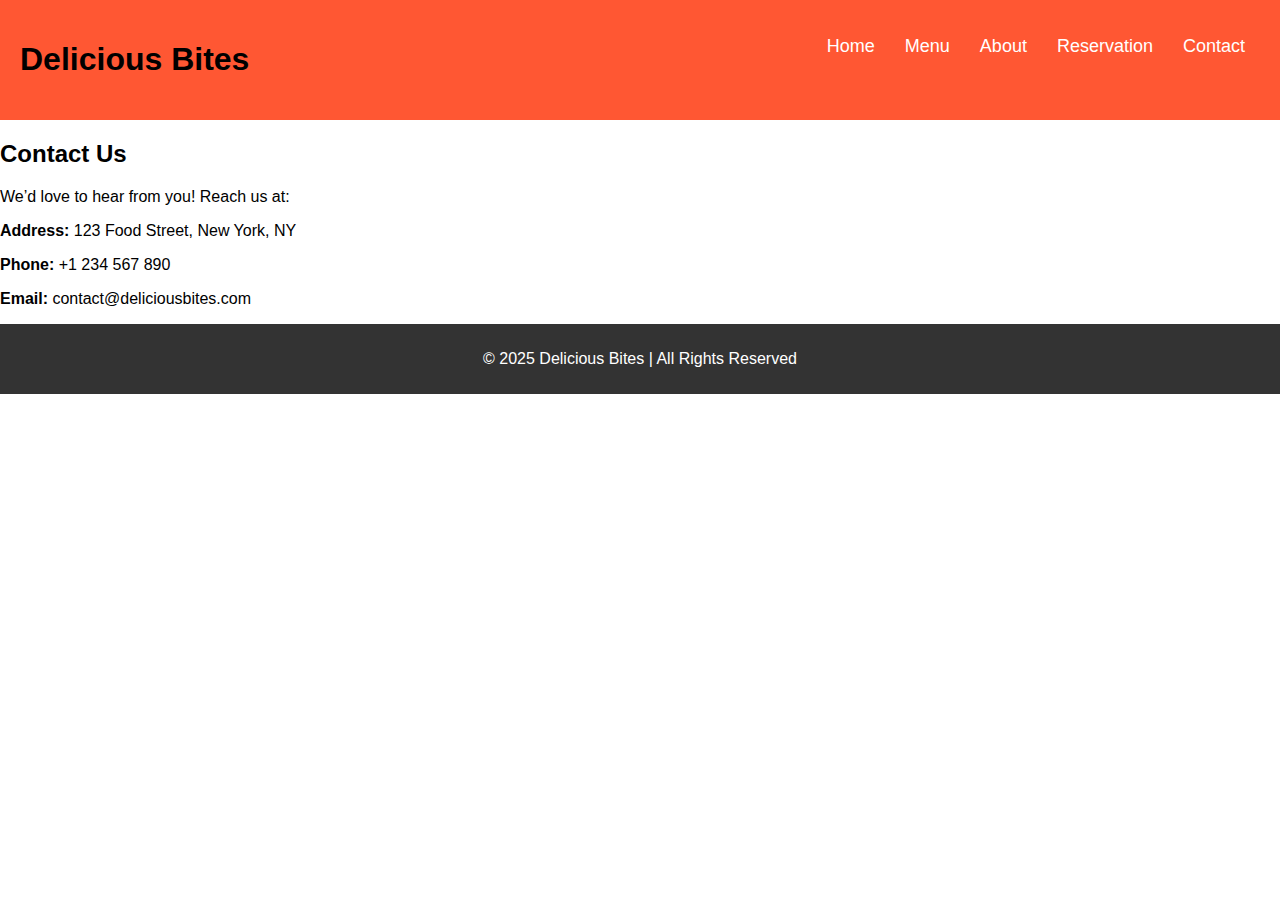
==== contact.html @ 76cd7fbf "khao khao" ====
<!DOCTYPE html>
<html lang="en">
<head>
    <meta charset="UTF-8">
    <meta name="viewport" content="width=device-width, initial-scale=1.0">
    <title>Contact Us | Delicious Bites</title>
    <link rel="stylesheet" href="assets/css/style.css">
</head>
<body>

<header>
    <nav>
        <h1 class="logo">Delicious Bites</h1>
        <ul>
            <li><a href="index.html">Home</a></li>
            <li><a href="menu.html">Menu</a></li>
            <li><a href="about.html">About</a></li>
            <li><a href="reservation.html">Reservation</a></li>
            <li><a href="contact.html">Contact</a></li>
        </ul>
    </nav>
</header>

<section class="contact">
    <h2>Contact Us</h2>
    <p>We’d love to hear from you! Reach us at:</p>
    <p><strong>Address:</strong> 123 Food Street, New York, NY</p>
    <p><strong>Phone:</strong> +1 234 567 890</p>
    <p><strong>Email:</strong> contact@deliciousbites.com</p>
</section>

<footer>
    <p>&copy; 2025 Delicious Bites | All Rights Reserved</p>
</footer>

</body>
</html>
---- assets/css/style.css ----
body {
    font-family: 'Arial', sans-serif;
    margin: 0;
    padding: 0;
    background: #fff;
}

/* Navbar */
nav {
    display: flex;
    justify-content: space-between;
    background: #ff5733;
    padding: 20px;
}

nav ul {
    list-style: none;
    display: flex;
}

nav ul li {
    margin: 0 15px;
}

nav ul li a {
    text-decoration: none;
    color: white;
    font-size: 18px;
}

/* Hero Section */
.hero {
    background: url('../images/restaurant.jpg') no-repeat center center/cover;
    height: 80vh;
    display: flex;
    justify-content: center;
    align-items: center;
    color: white;
    text-align: center;
}

.hero-content {
    background: rgba(0, 0, 0, 0.6);
    padding: 20px;
    border-radius: 10px;
}

.btn {
    background: #ff5733;
    padding: 10px 20px;
    text-decoration: none;
    color: white;
    border-radius: 5px;
}

/* Menu Grid */
.menu-grid {
    display: flex;
    justify-content: center;
    flex-wrap: wrap;
    gap: 20px;
}

.menu-item {
    width: 250px;
    text-align: center;
}

.menu-item img {
    width: 100%;
    border-radius: 10px;
}

/* Footer */
footer {
    background: #333;
    color: white;
    text-align: center;
    padding: 10px;
}
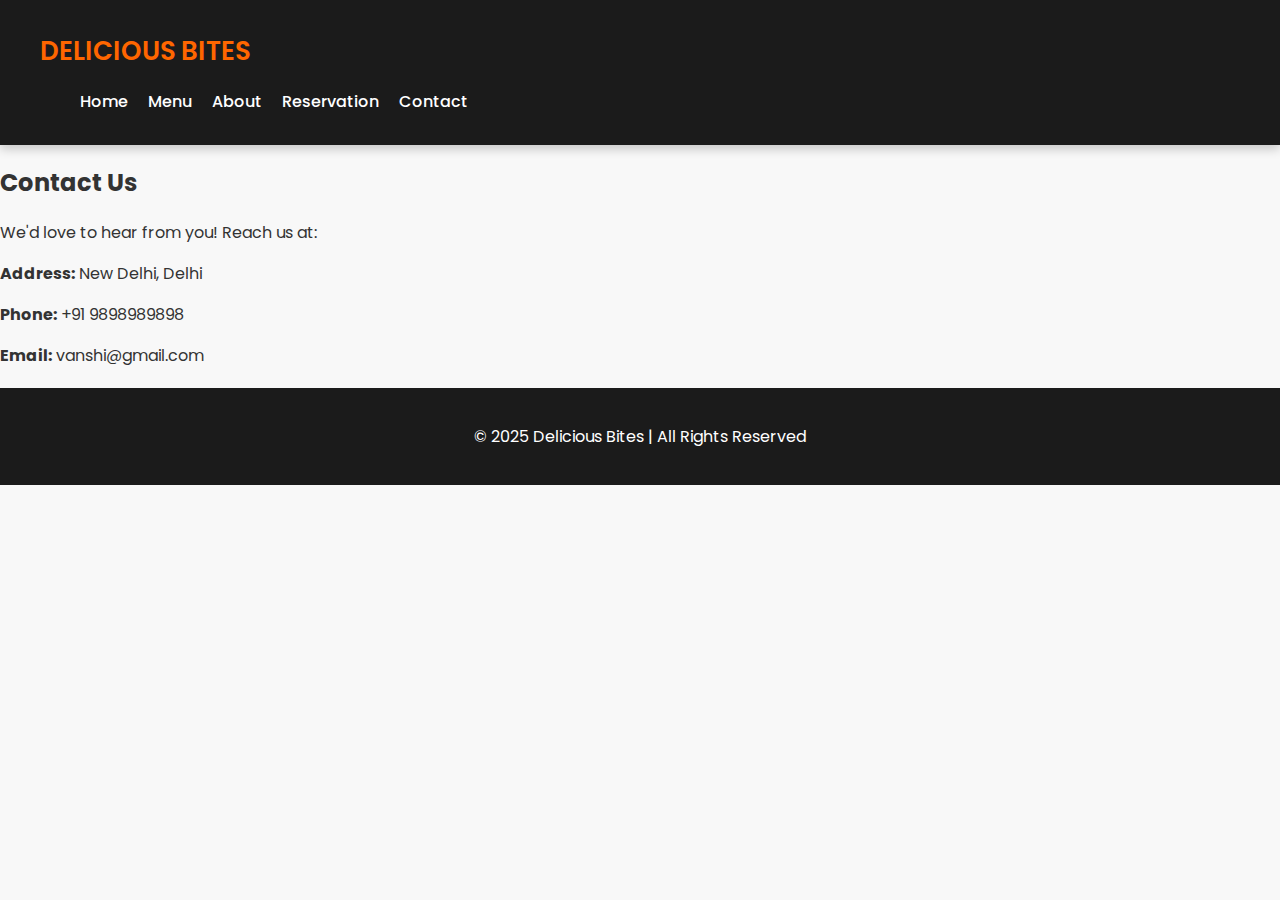
==== commit ef531374: "bhah" ====
--- a/contact.html
+++ b/contact.html
@@ -23,10 +23,10 @@
 
 <section class="contact">
     <h2>Contact Us</h2>
-    <p>We’d love to hear from you! Reach us at:</p>
-    <p><strong>Address:</strong> 123 Food Street, New York, NY</p>
-    <p><strong>Phone:</strong> +1 234 567 890</p>
-    <p><strong>Email:</strong> contact@deliciousbites.com</p>
+    <p>We'd love to hear from you! Reach us at:</p>
+    <p><strong>Address:</strong> New Delhi, Delhi</p>
+    <p><strong>Phone:</strong> +91 9898989898</p>
+    <p><strong>Email:</strong> vanshi@gmail.com</p>
 </section>
 
 <footer>
--- a/assets/css/style.css
+++ b/assets/css/style.css
@@ -1,80 +1,191 @@
+/* Google Font */
+@import url('https://fonts.googleapis.com/css2?family=Poppins:wght@300;400;600&display=swap');
+
+:root {
+    --primary-color: #ff6600;
+    --dark-bg: #1b1b1b;
+    --light-bg: #f8f8f8;
+    --text-light: #fff;
+    --text-dark: #333;
+    --transition: 0.3s ease-in-out;
+}
+
 body {
-    font-family: 'Arial', sans-serif;
+    font-family: 'Poppins', sans-serif;
     margin: 0;
     padding: 0;
-    background: #fff;
+    background-color: var(--light-bg);
+    color: var(--text-dark);
 }
 
-/* Navbar */
-nav {
+/* Header Navigation */
+header {
+    background: var(--dark-bg);
+    padding: 15px 40px;
     display: flex;
     justify-content: space-between;
-    background: #ff5733;
-    padding: 20px;
+    align-items: center;
+    box-shadow: 0 4px 10px rgba(0, 0, 0, 0.2);
+}
+
+.logo {
+    font-size: 26px;
+    font-weight: 600;
+    color: var(--primary-color);
+    text-transform: uppercase;
 }
 
 nav ul {
     list-style: none;
     display: flex;
+    gap: 20px;
 }
 
 nav ul li {
-    margin: 0 15px;
+    display: inline;
 }
 
 nav ul li a {
     text-decoration: none;
-    color: white;
-    font-size: 18px;
+    color: var(--text-light);
+    font-weight: 500;
+    transition: var(--transition);
+}
+
+nav ul li a:hover {
+    color: var(--primary-color);
 }
 
 /* Hero Section */
 .hero {
-    background: url('../images/restaurant.jpg') no-repeat center center/cover;
     height: 80vh;
+    background: url('../images/hero-bg.jpg') no-repeat center center/cover;
     display: flex;
+    align-items: center;
     justify-content: center;
-    align-items: center;
-    color: white;
+    text-align: center;
+    color: var(--text-light);
+}
+
+.hero h1 {
+    font-size: 48px;
+    font-weight: 700;
+    text-transform: uppercase;
+}
+
+.hero p {
+    font-size: 18px;
+    margin: 20px 0;
+}
+
+.hero .btn {
+    background: var(--primary-color);
+    color: var(--text-light);
+    padding: 12px 24px;
+    border-radius: 5px;
+    text-decoration: none;
+    font-size: 18px;
+    transition: var(--transition);
+}
+.hero-section {
+    position: relative;
+    background: url('your-image.jpg') no-repeat center center/cover;
+}
+.hero-section::before {
+    content: "";
+    position: absolute;
+    top: 0;
+    left: 0;
+    width: 100%;
+    height: 100%;
+    background: rgba(0, 0, 0, 0.5);
+}
+
+.hero .btn:hover {
+    background: #e65500;
+}
+
+/* Menu Section */
+.menu {
+    padding: 50px;
     text-align: center;
 }
 
-.hero-content {
-    background: rgba(0, 0, 0, 0.6);
-    padding: 20px;
-    border-radius: 10px;
+.menu h2 {
+    font-size: 32px;
+    margin-bottom: 30px;
 }
 
-.btn {
-    background: #ff5733;
-    padding: 10px 20px;
-    text-decoration: none;
-    color: white;
-    border-radius: 5px;
-}
-
-/* Menu Grid */
 .menu-grid {
     display: flex;
+    flex-wrap: wrap;
     justify-content: center;
-    flex-wrap: wrap;
     gap: 20px;
 }
 
 .menu-item {
+    background: var(--text-light);
+    padding: 20px;
     width: 250px;
-    text-align: center;
+    border-radius: 8px;
+    box-shadow: 0px 4px 6px rgba(0, 0, 0, 0.1);
+    transition: var(--transition);
+}
+
+.menu-item:hover {
+    transform: scale(1.05);
+    box-shadow: 0px 6px 12px rgba(0, 0, 0, 0.2);
 }
 
 .menu-item img {
     width: 100%;
-    border-radius: 10px;
+    border-radius: 5px;
+}
+
+/* Reservation Form */
+.reservation {
+    background: var(--dark-bg);
+    padding: 50px;
+    color: var(--text-light);
+    text-align: center;
+}
+
+.reservation h2 {
+    font-size: 32px;
+    margin-bottom: 20px;
+}
+
+form {
+    display: flex;
+    flex-direction: column;
+    max-width: 400px;
+    margin: auto;
+}
+
+input, button {
+    padding: 12px;
+    margin: 10px 0;
+    border-radius: 5px;
+    border: none;
+}
+
+button {
+    background: var(--primary-color);
+    color: var(--text-light);
+    font-size: 18px;
+    cursor: pointer;
+    transition: var(--transition);
+}
+
+button:hover {
+    background: #e65500;
 }
 
 /* Footer */
 footer {
-    background: #333;
-    color: white;
+    background: var(--dark-bg);
+    color: var(--text-light);
     text-align: center;
-    padding: 10px;
+    padding: 20px;
+    margin-top: 20px;
 }
